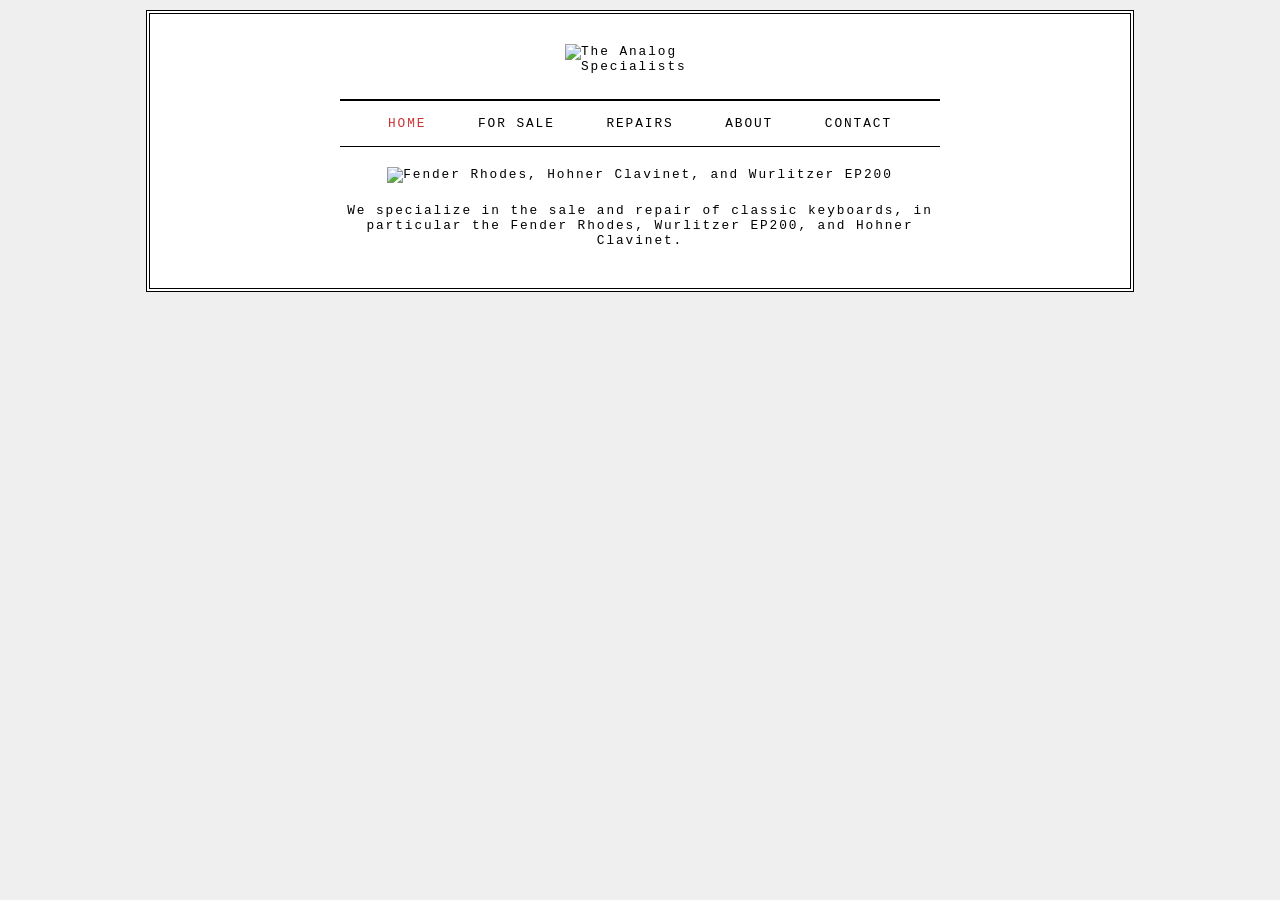
==== index.html @ 4ceee81b "Rename index.html.html to index.html" ====
<!DOCTYPE html>
<html>
	<head>
		<title>Boxes</title>
<link rel="stylesheet" type="text/css" href="style.css">
	</head>
	<body>
		<div id="page">
			<div id="logo">
				<img src="images/logo.gif" alt="The Analog Specialists" />
			</div>
			<ul id="navigation">
				<li><a href="#" class="on">Home</a></li>
				<li><a href="#">For Sale</a></li>
				<li><a href="#">Repairs</a></li>
				<li><a href="#">About</a></li>
				<li><a href="#">Contact</a></li>
			</ul>
			<p>
				<img src="images/keys.jpg" alt="Fender Rhodes, Hohner Clavinet, and Wurlitzer EP200" />
			</p>
			<p>
				We specialize in the sale and repair of classic keyboards, in particular the Fender Rhodes, Wurlitzer EP200, and Hohner Clavinet.
			</p>
		</div>
	</body>
</html>
---- style.css ----
body {
				font-size: 80%;
				font-family: "Courier New", Courier, monospace;
				letter-spacing: 0.15em;	
				background-color: #efefef;}
			#page {
				max-width: 940px;
				min-width: 720px;
				margin: 10px auto 10px auto;
				padding: 20px;
				border: 4px double #000;
				background-color: #ffffff;}
			#logo {
				width: 150px;
				margin: 10px auto 25px auto;}
			ul {
				width: 570px;
				padding: 15px;
				margin: 0px auto 0px auto;
				border-top: 2px solid #000;
				border-bottom: 1px solid #000;
				text-align: center;}
			li {
				display: inline;
				margin: 0px 3px;}
			p {
				text-align: center;
				width: 600px; 
				margin: 20px auto 20px auto; 
				font-weight: normal;}
			a {
				color: #000000;
				text-transform: uppercase;
				text-decoration: none;
				padding: 6px 18px 5px 18px;}
			a:hover, a.on {
				color: #cc3333;
				background-color: #ffffff;}
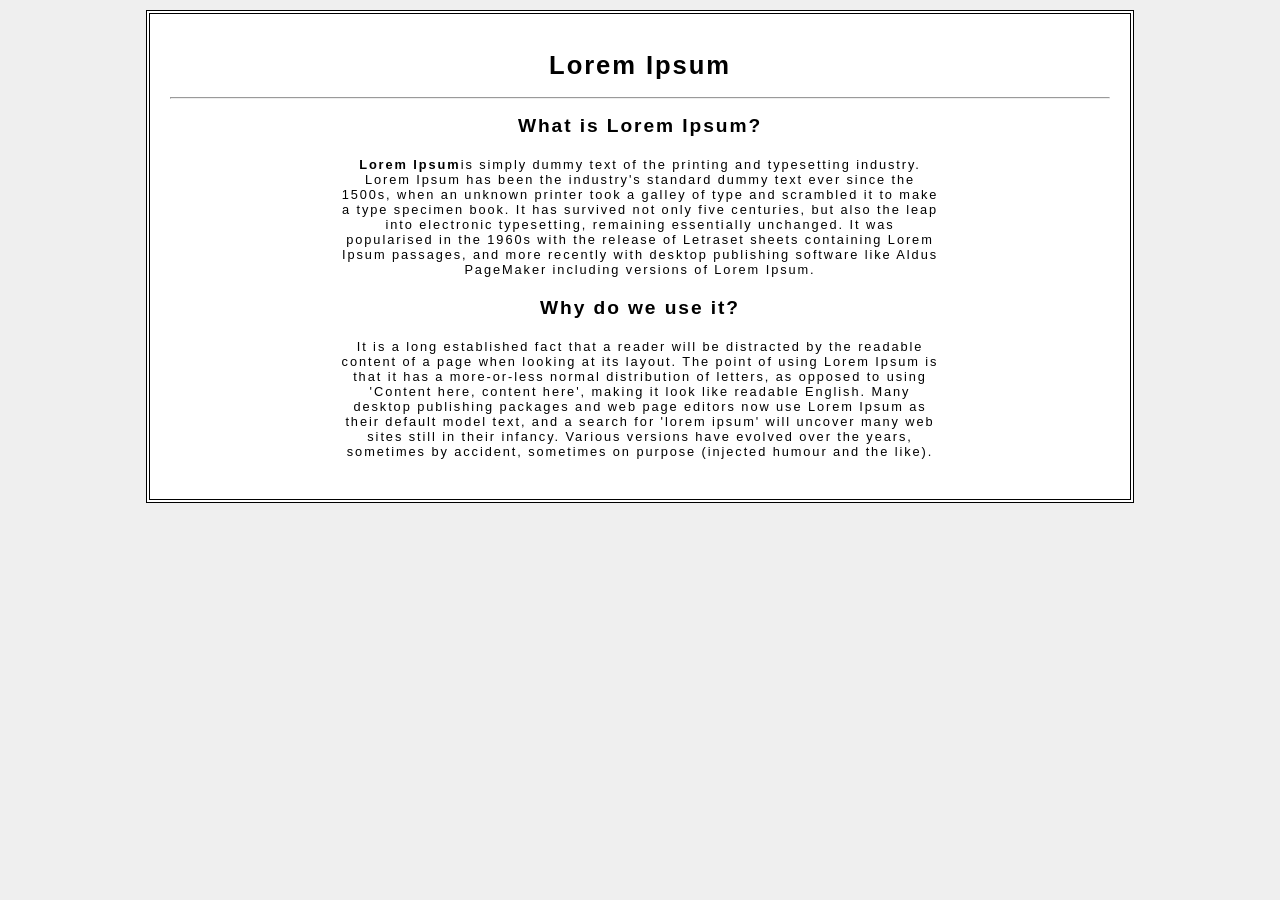
==== commit 665c92b2: "HTML&CSS" ====
--- a/index.html
+++ b/index.html
@@ -1,27 +1,25 @@
-<!DOCTYPE html>
-<html>
-	<head>
-		<title>Boxes</title>
-<link rel="stylesheet" type="text/css" href="style.css">
-	</head>
-	<body>
-		<div id="page">
-			<div id="logo">
-				<img src="images/logo.gif" alt="The Analog Specialists" />
-			</div>
-			<ul id="navigation">
-				<li><a href="#" class="on">Home</a></li>
-				<li><a href="#">For Sale</a></li>
-				<li><a href="#">Repairs</a></li>
-				<li><a href="#">About</a></li>
-				<li><a href="#">Contact</a></li>
-			</ul>
-			<p>
-				<img src="images/keys.jpg" alt="Fender Rhodes, Hohner Clavinet, and Wurlitzer EP200" />
-			</p>
-			<p>
-				We specialize in the sale and repair of classic keyboards, in particular the Fender Rhodes, Wurlitzer EP200, and Hohner Clavinet.
-			</p>
-		</div>
-	</body>
-</html>
+<!DOCTYPE html>
+<html lang="eng">
+	<head>
+		<title>Lorem Ipsum</title>
+		<link rel="stylesheet" type="text/css" href="style.css">
+	</head>
+	<body>
+		<div id="page">
+		<h1>Lorem Ipsum</h1>
+
+		<hr />
+		<h2>What is Lorem Ipsum?</h2>
+		<p><b>Lorem Ipsum</b>is simply dummy text of the printing and typesetting industry.
+		Lorem Ipsum has been the industry's standard dummy text ever since the 1500s, when an unknown printer took a galley of type and scrambled it to make a type specimen book.
+		It has survived not only five centuries, but also the leap into electronic typesetting, remaining essentially unchanged.
+		It was popularised in the 1960s with the release of Letraset sheets containing Lorem Ipsum passages, 
+		and more recently with desktop publishing software like Aldus PageMaker including versions of Lorem Ipsum.</p>
+		<h2>Why do we use it?</h2>
+		<p>It is a long established fact that a reader will be distracted by the readable content of a page when looking at its layout. 
+		The point of using Lorem Ipsum is that it has a more-or-less normal distribution of letters, as opposed to using 'Content here, content here', making it look like readable English. 
+		Many desktop publishing packages and web page editors now use Lorem Ipsum as their default model text, and a search for 'lorem ipsum' will uncover many web sites still in their infancy. 
+		Various versions have evolved over the years, sometimes by accident, sometimes on purpose (injected humour and the like).</p>
+		</div>
+	</body>
+</html>
--- a/style.css
+++ b/style.css
@@ -1,7 +1,7 @@
 
 			body {
 				font-size: 80%;
-				font-family: "Courier New", Courier, monospace;
+				font-family: Arial, San-serif;
 				letter-spacing: 0.15em;	
 				background-color: #efefef;}
 			#page {
@@ -10,31 +10,16 @@
 				margin: 10px auto 10px auto;
 				padding: 20px;
 				border: 4px double #000;
-				background-color: #ffffff;}
-			#logo {
-				width: 150px;
-				margin: 10px auto 25px auto;}
-			ul {
-				width: 570px;
-				padding: 15px;
-				margin: 0px auto 0px auto;
-				border-top: 2px solid #000;
-				border-bottom: 1px solid #000;
-				text-align: center;}
-			li {
-				display: inline;
-				margin: 0px 3px;}
+				background-color: #ffffff;
+				}
+				
+				h1,h2{
+					text-align:center;
+				}
+			
 			p {
 				text-align: center;
 				width: 600px; 
 				margin: 20px auto 20px auto; 
 				font-weight: normal;}
-			a {
-				color: #000000;
-				text-transform: uppercase;
-				text-decoration: none;
-				padding: 6px 18px 5px 18px;}
-			a:hover, a.on {
-				color: #cc3333;
-				background-color: #ffffff;}
-	+			
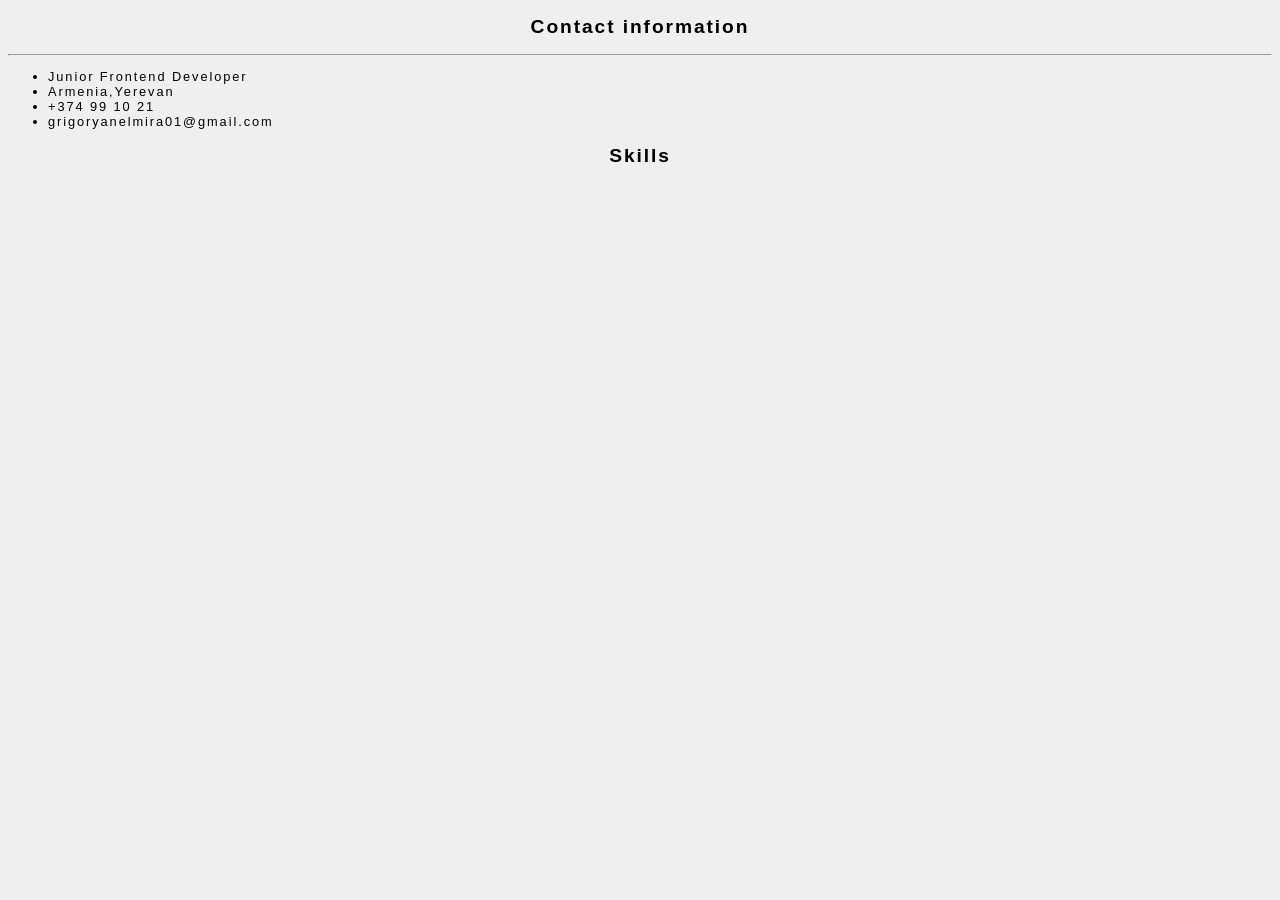
==== commit 65f12e92: "feat: add index.html file" ====
--- a/index.html
+++ b/index.html
@@ -1,25 +1,36 @@
-<!DOCTYPE html>
-<html lang="eng">
-	<head>
-		<title>Lorem Ipsum</title>
-		<link rel="stylesheet" type="text/css" href="style.css">
-	</head>
-	<body>
-		<div id="page">
-		<h1>Lorem Ipsum</h1>
-
-		<hr />
-		<h2>What is Lorem Ipsum?</h2>
-		<p><b>Lorem Ipsum</b>is simply dummy text of the printing and typesetting industry.
-		Lorem Ipsum has been the industry's standard dummy text ever since the 1500s, when an unknown printer took a galley of type and scrambled it to make a type specimen book.
-		It has survived not only five centuries, but also the leap into electronic typesetting, remaining essentially unchanged.
-		It was popularised in the 1960s with the release of Letraset sheets containing Lorem Ipsum passages, 
-		and more recently with desktop publishing software like Aldus PageMaker including versions of Lorem Ipsum.</p>
-		<h2>Why do we use it?</h2>
-		<p>It is a long established fact that a reader will be distracted by the readable content of a page when looking at its layout. 
-		The point of using Lorem Ipsum is that it has a more-or-less normal distribution of letters, as opposed to using 'Content here, content here', making it look like readable English. 
-		Many desktop publishing packages and web page editors now use Lorem Ipsum as their default model text, and a search for 'lorem ipsum' will uncover many web sites still in their infancy. 
-		Various versions have evolved over the years, sometimes by accident, sometimes on purpose (injected humour and the like).</p>
-		</div>
-	</body>
-</html>+<!DOCTYPE html>
+<html lang="eng">
+    <head>
+        <meta charset="UTF-8">
+        <link href="style.css" type="text/css" rel="stylesheet">
+        <title>CV</title>
+    </head>
+    <body>
+           <div>
+                <h2>Contact information</h2>
+             <hr />
+                <nav>
+                   <ul>
+                        <li>Junior Frontend Developer</li>
+                        <li>Armenia,Yerevan</li>
+                        <li> +374 99 10 21</li>
+                        <li>grigoryanelmira01@gmail.com</li>
+                    </ul>
+                </nav>
+            </div>
+            <div>
+                <h2>Skills</h2>
+                <!--<nav>
+                    <ul>
+                        <li> HTML5</li>
+                        <li>CSS3</li>
+                        <li> SASS/SCSS</li>
+                        <li>Bootstrap</li>
+                        <li>JavaScript</li>
+                        <li>React</li>
+                        <li>Git</li>
+                    </ul>
+                </nav>-->
+            </div>
+    </body>
+</html>
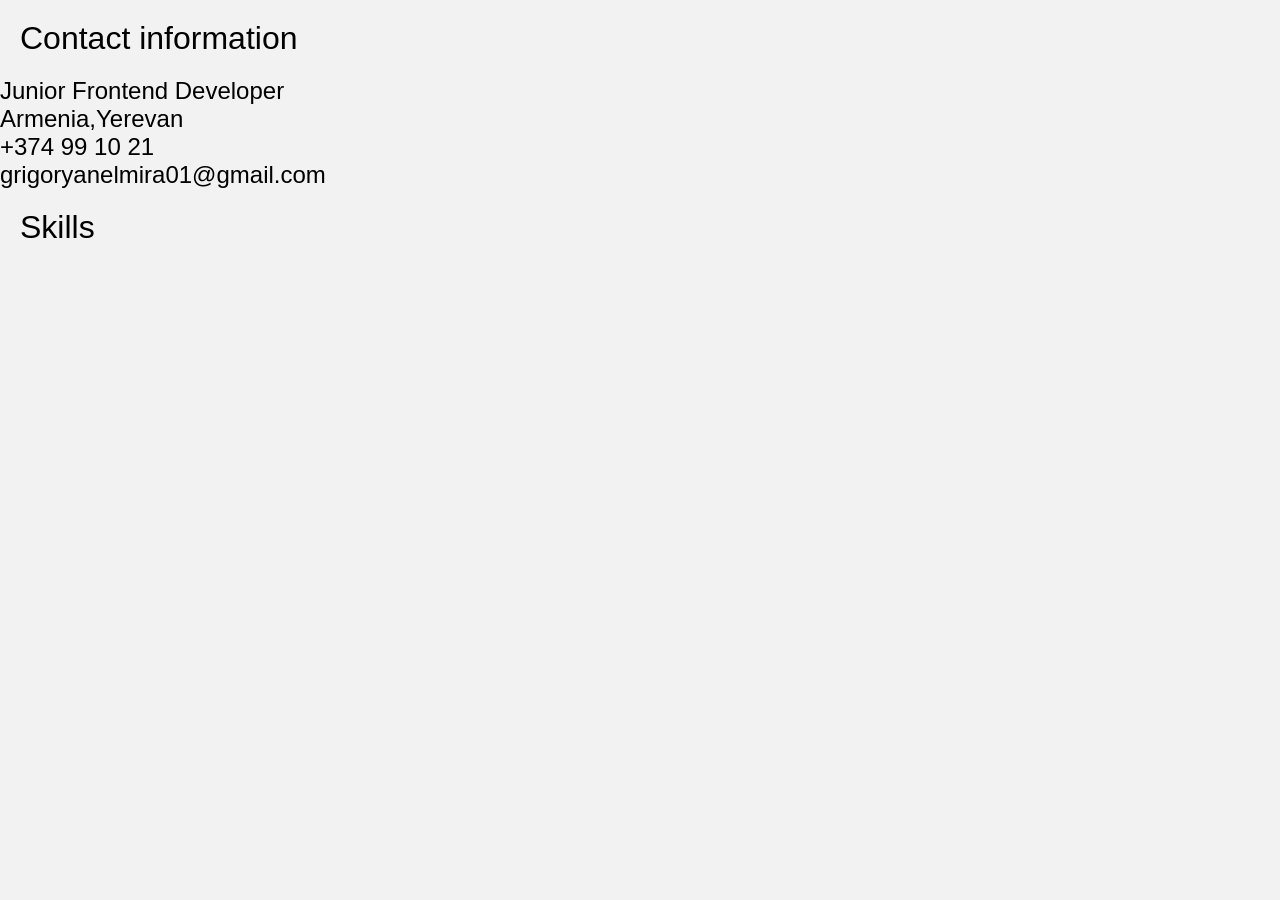
==== commit 50057ccf: "feat: update index.html file" ====
--- a/index.html
+++ b/index.html
@@ -8,7 +8,6 @@
     <body>
            <div>
                 <h2>Contact information</h2>
-             <hr />
                 <nav>
                    <ul>
                         <li>Junior Frontend Developer</li>
--- a/style.css
+++ b/style.css
@@ -1,25 +1,22 @@
-
-			body {
-				font-size: 80%;
-				font-family: Arial, San-serif;
-				letter-spacing: 0.15em;	
-				background-color: #efefef;}
-			#page {
-				max-width: 940px;
-				min-width: 720px;
-				margin: 10px auto 10px auto;
-				padding: 20px;
-				border: 4px double #000;
-				background-color: #ffffff;
-				}
-				
-				h1,h2{
-					text-align:center;
-				}
-			
-			p {
-				text-align: center;
-				width: 600px; 
-				margin: 20px auto 20px auto; 
-				font-weight: normal;}
-			+*{
+    margin: 0;
+    padding: 0;
+    box-sizing: border-box;
+}
+body{
+    background-color:#f2f2f2;
+    font-family: "Arial", sans-serif;
+    cursor: default;
+}
+h2{
+    font-size: 2rem;
+    font-weight: 500;
+    margin: 20px;
+}
+ul>li{
+    text-decoration: none;
+    list-style-type: none;
+    color: black;
+    font-size: 1.5rem;
+    font-weight: 400;
+}
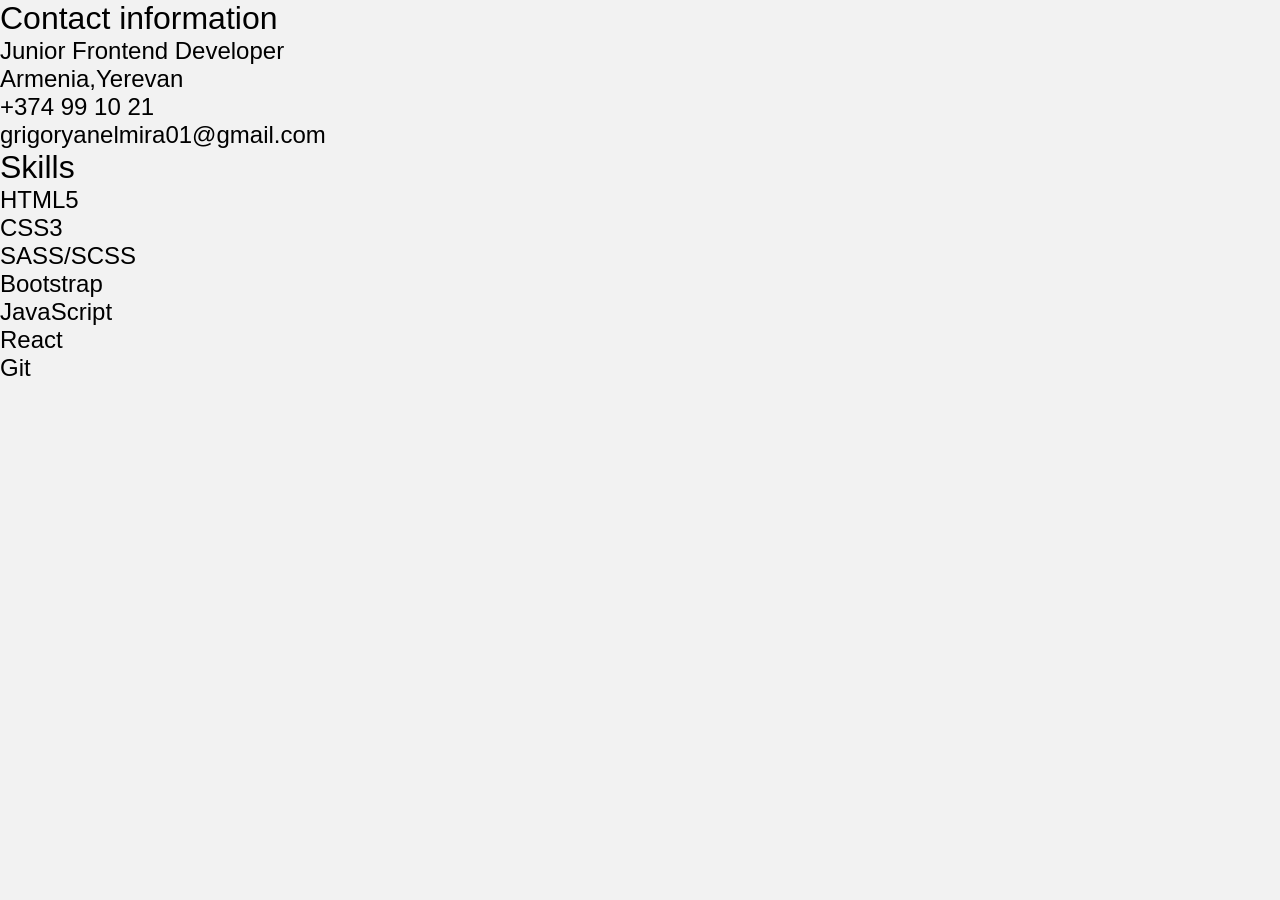
==== commit d1c63319: "feat: final update index.html file" ====
--- a/index.html
+++ b/index.html
@@ -19,7 +19,7 @@
             </div>
             <div>
                 <h2>Skills</h2>
-                <!--<nav>
+                <nav>
                     <ul>
                         <li> HTML5</li>
                         <li>CSS3</li>
@@ -29,7 +29,7 @@
                         <li>React</li>
                         <li>Git</li>
                     </ul>
-                </nav>-->
+                </nav>
             </div>
     </body>
 </html>
--- a/style.css
+++ b/style.css
@@ -11,7 +11,7 @@
 h2{
     font-size: 2rem;
     font-weight: 500;
-    margin: 20px;
+    margin: auto;
 }
 ul>li{
     text-decoration: none;
